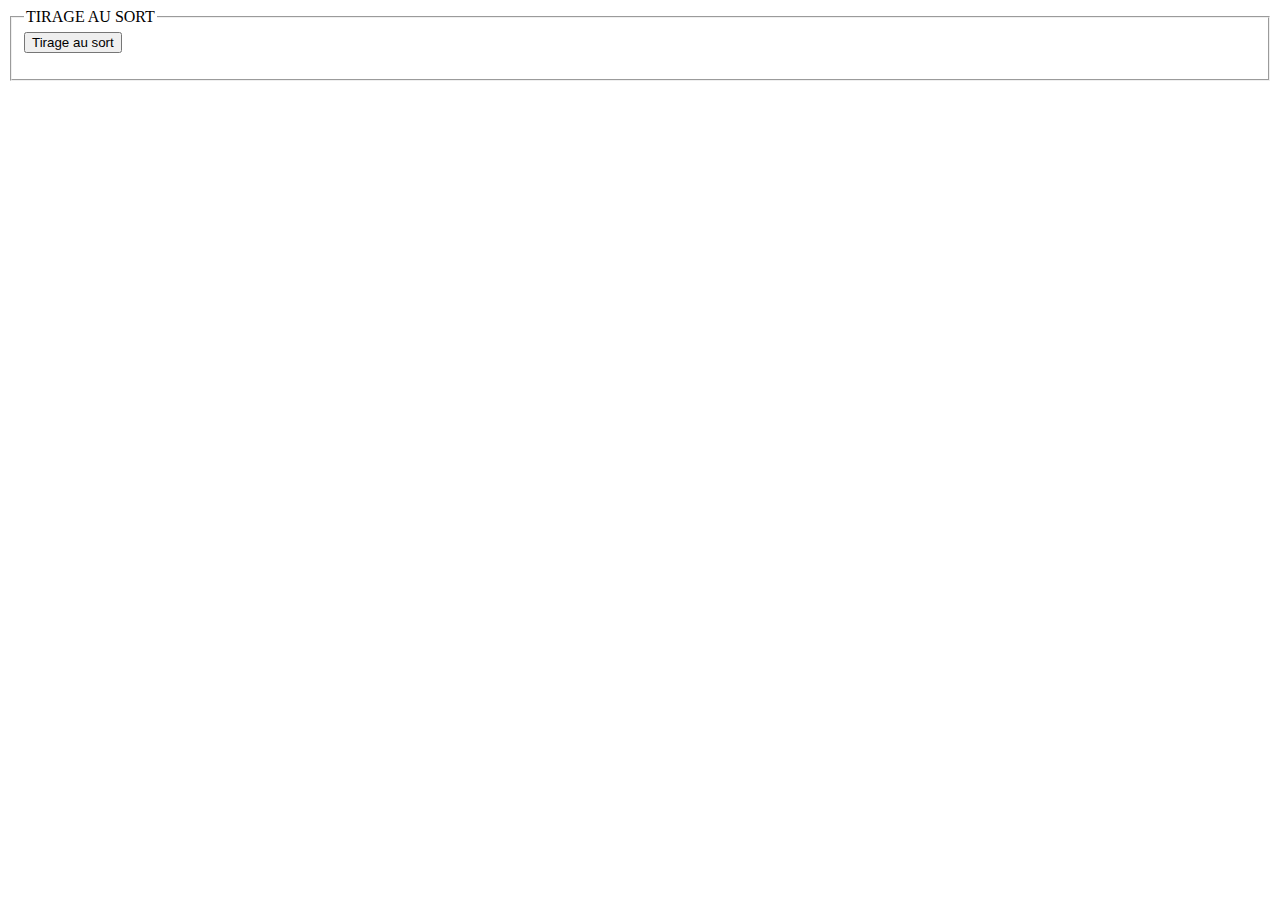
==== tirage-au-sort/tirage-au-sort.html @ c25a1339 "Quatrième commit : Ajout Projet tirage-au-sort" ====
<!DOCTYPE html>
<html lang="fr">

<head>
    <meta charset="UTF-8" />
    <meta name="viewport" content="width=device-width, initial-scale=1.0" />
    <meta http-equiv="X-UA-Compatible" content="ie=edge" />
    <link rel="stylesheet" href="./tirageAuSort.css" />

    <title>Tirage au sort</title>
</head>

<body>
    <form action="">
        <fieldset id="essaiAffichage">
            <!-- Légende du fieldset -->
            <legend id="legendTaille">TIRAGE AU SORT</legend>

            <!-- Bouton pour lancer le tirage au sort -->
            <button type="button" onclick="tirage()">Tirage au sort</button>

            <!-- Paragraphe pour afficher le résultat du tirage -->
            <p id="affichage"></p>

            <!-- Paragraphe supplémentaire (optionnel) -->
            <p id="aleatoire"></p>
        </fieldset>
    </form>
    <script src="./tirage-au-sort.js"></script>
</body>

</html>
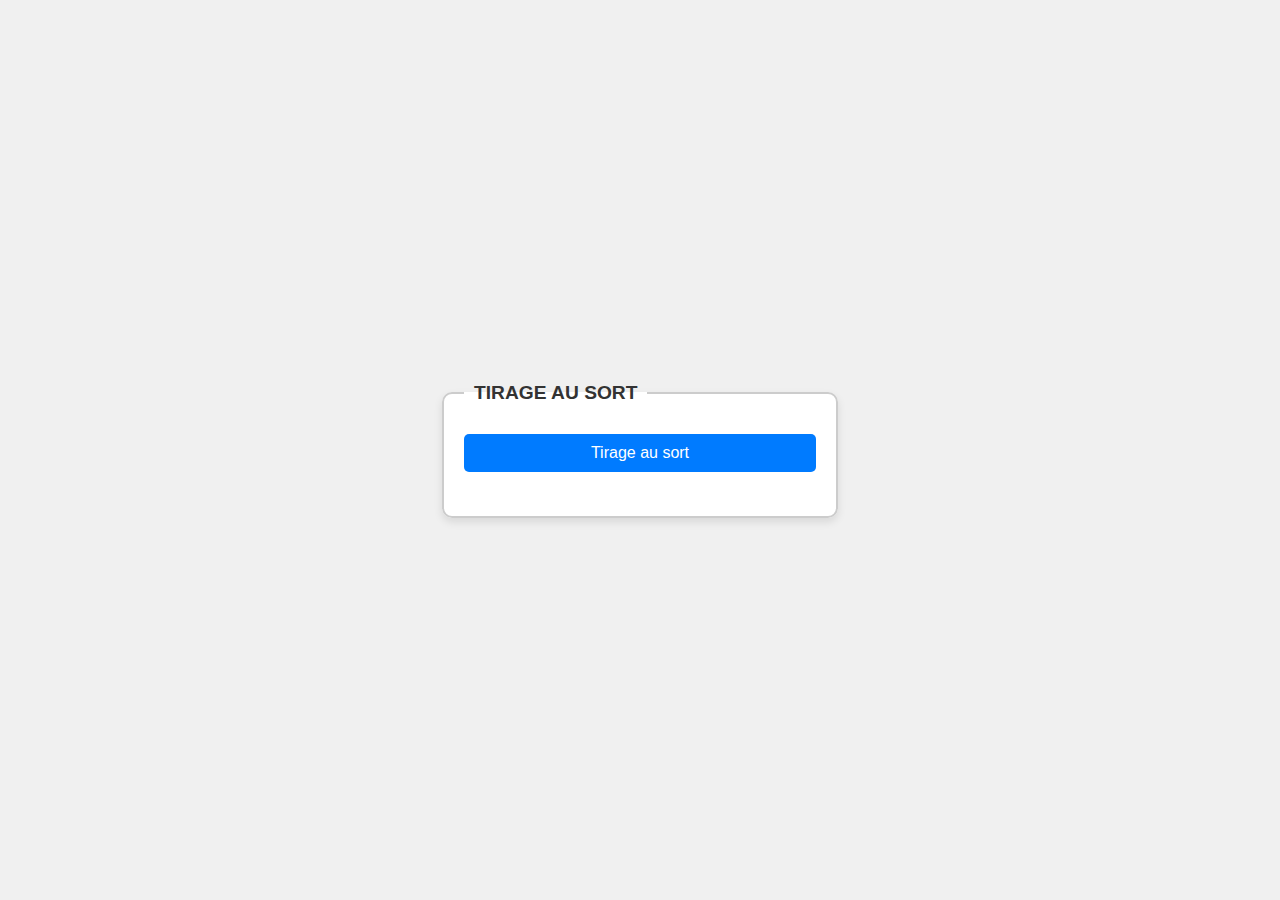
==== commit 4a0ab30d: "commit: Projet js" ====
--- a/tirage-au-sort/tirage-au-sort.html
+++ b/tirage-au-sort/tirage-au-sort.html
@@ -1,32 +1,25 @@
-<!DOCTYPE html>
-<html lang="fr">
-
-<head>
-    <meta charset="UTF-8" />
-    <meta name="viewport" content="width=device-width, initial-scale=1.0" />
-    <meta http-equiv="X-UA-Compatible" content="ie=edge" />
-    <link rel="stylesheet" href="./tirageAuSort.css" />
-
-    <title>Tirage au sort</title>
-</head>
-
-<body>
-    <form action="">
-        <fieldset id="essaiAffichage">
-            <!-- Légende du fieldset -->
-            <legend id="legendTaille">TIRAGE AU SORT</legend>
-
-            <!-- Bouton pour lancer le tirage au sort -->
-            <button type="button" onclick="tirage()">Tirage au sort</button>
-
-            <!-- Paragraphe pour afficher le résultat du tirage -->
-            <p id="affichage"></p>
-
-            <!-- Paragraphe supplémentaire (optionnel) -->
-            <p id="aleatoire"></p>
-        </fieldset>
-    </form>
-    <script src="./tirage-au-sort.js"></script>
-</body>
-
-</html>+<!DOCTYPE html> 
+<html lang="fr"> 
+  <head> 
+    <meta charset="UTF-8" /> 
+    <meta name="viewport" content="width=device-width, initial-scale=1.0" /> 
+    <meta http-equiv="X-UA-Compatible" content="ie=edge" /> 
+    <link rel="stylesheet" href="./tirage-au-sort.css" /> 
+ 
+    <title>Tirage au sort</title> 
+  </head> 
+ 
+  <body> 
+    <form action=""> 
+      <fieldset id="essaiAffichage"> 
+        <!--PERMET DE DONNER UNE LEGENDE AU FIELDSET--> 
+        <legend id="legendTaille">TIRAGE AU SORT</legend> 
+        <!--BOUTON QUI LANCE LA FONCTION tirage--> 
+        <button type="button" onclick="tirage()">Tirage au sort</button> 
+        <p id="affichage"></p> 
+        <p id="aleatoire"></p> 
+      </fieldset> 
+    </form> 
+    <script src="./tirage-au-sort.js"></script> 
+  </body> 
+</html> --- a/tirage-au-sort/tirage-au-sort.css
+++ b/tirage-au-sort/tirage-au-sort.css
@@ -0,0 +1,71 @@
+/* Style général de la page */
+body {
+    font-family: Arial, sans-serif;
+    background-color: #f0f0f0;
+    margin: 0;
+    padding: 0;
+    display: flex; /* Active Flexbox */
+    justify-content: center; /* Centre horizontalement */
+    align-items: center; /* Centre verticalement */
+    height: 100vh; /* Prend toute la hauteur de la fenêtre */
+}
+
+/* Style du formulaire */
+form {
+    width: 100%; /* Prend toute la largeur disponible */
+    max-width: 400px; /* Limite la largeur du formulaire */
+    padding: 20px;
+}
+
+/* Style du fieldset */
+fieldset {
+    background-color: #fff;
+    border: 2px solid #ccc;
+    border-radius: 10px;
+    padding: 20px;
+    box-shadow: 0 4px 8px rgba(0, 0, 0, 0.1); /* Ombre légère */
+}
+
+/* Style de la légende */
+legend {
+    font-size: 1.2em;
+    font-weight: bold;
+    color: #333;
+    padding: 0 10px;
+}
+
+/* Style du bouton */
+button {
+    background-color: #007bff;
+    color: white;
+    border: none;
+    padding: 10px 20px;
+    border-radius: 5px;
+    cursor: pointer;
+    font-size: 1em;
+    margin-top: 10px;
+    width: 100%; /* Bouton prend toute la largeur */
+    transition: background-color 0.3s ease; /* Animation de transition */
+}
+
+/* Effet de survol du bouton */
+button:hover {
+    background-color: #0056b3;
+}
+
+/* Style du paragraphe pour afficher le résultat */
+#affichage {
+    font-size: 1.5em;
+    font-weight: bold;
+    color: #007bff;
+    margin-top: 20px;
+    text-align: center; /* Centrer le texte */
+}
+
+/* Style du paragraphe supplémentaire (optionnel) */
+#aleatoire {
+    font-size: 1em;
+    color: #555;
+    margin-top: 10px;
+    text-align: center; /* Centrer le texte */
+}